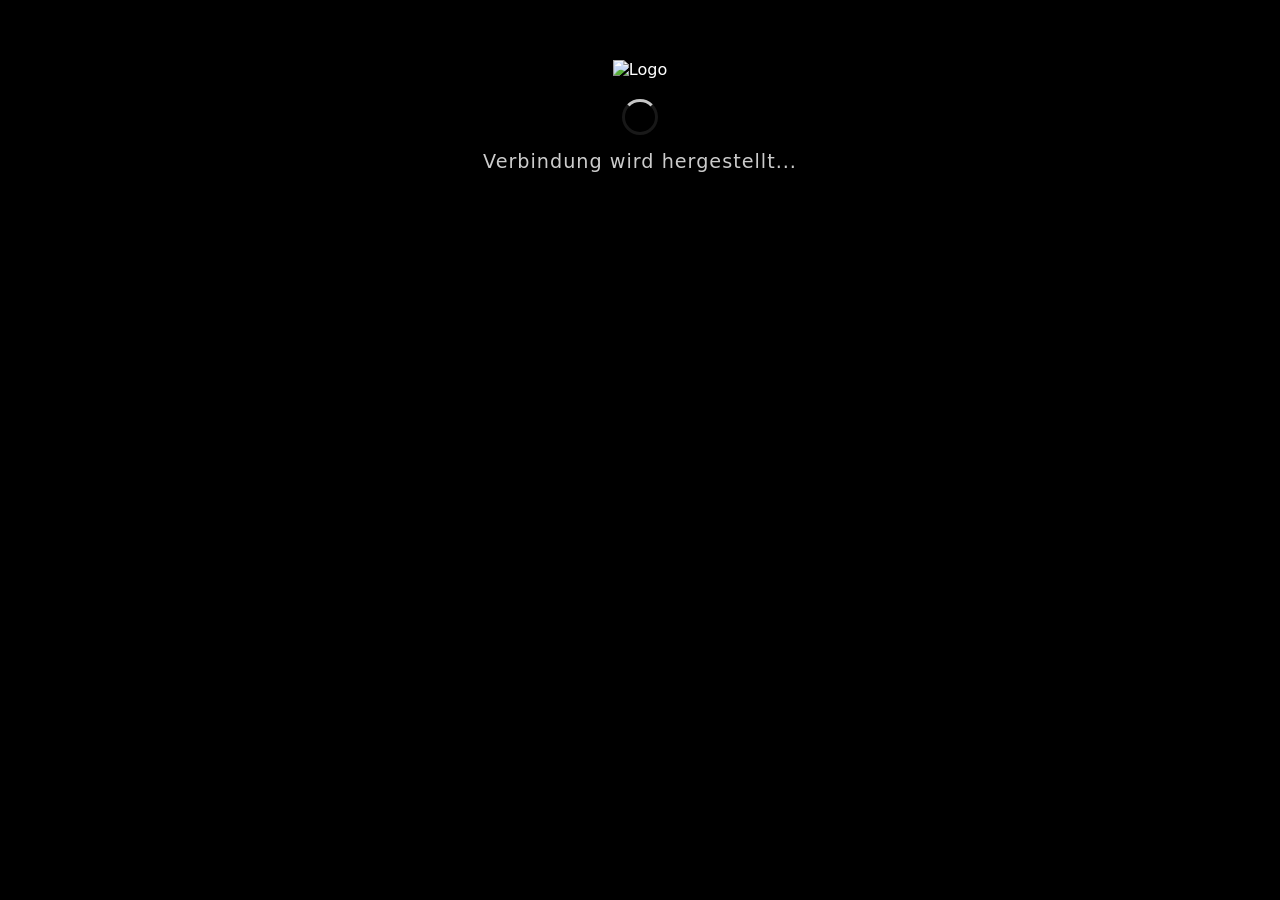
==== loading.html @ 8edfbc5c "Update loading.html" ====
<!DOCTYPE html>
<html lang="de">
<head>
    <meta charset="UTF-8">
    <title>Loading...</title>
    <link rel="stylesheet" href="loading.css">
</head>
<body>

<div id="background_layer"></div>

<div class="main-wrapper">
    <div class="hero-section">
        <div id="player-avatar-container">
            <img id="player-avatar" src="" style="display:none;" alt="Avatar"/>
        </div>
        <img id="logo" src="https://github.com/noprism/legendary-tribble/blob/main/loading.png?raw=true" alt="Logo"/>
        <div class="spinner-container">
            <div class="glass-spinner"></div>
        </div>
        <h1 id="status">Verbindung wird hergestellt...</h1>
    </div>

    <div class="server_info">
        <div class="map-preview-container">
            <img id="mapimg" src="asset://mapimage/invalid_map" />
        </div>
        
        <div class="content-split">
            <div class="primary-info">
                <div id="serverName">Lade Server...</div>
                <div class="sub-tags">
                    <span id="serverMap">Karte</span>
                    <span class="separator">•</span>
                    <span id="serverGamemode">Gamemode</span>
                </div>
            </div>

            <div class="stats-grid">
                <div class="stat-item">
                    <span class="label">Slots</span>
                    <span id="maxPlayers" class="value">0</span>
                </div>
                <div class="stat-item">
                    <span class="label">Region</span>
                    <span id="serverLang" class="value">-</span>
                </div>
                <div class="stat-item">
                    <span class="label">SteamID</span>
                    <span id="userSteamID" class="value">-</span>
                </div>
            </div>
        </div>
    </div>
</div>

<script>
/* GMod Callback */
function GameDetails(servername, serverurl, mapname, maxplayers, steamid, gamemode, volume, lang, gamemodeNice) {
    const mapImg = "asset://mapimage/" + mapname;

    // Standard Texte setzen
    document.getElementById("serverName").innerText = servername;
    document.getElementById("serverMap").innerText = mapname;
    document.getElementById("serverGamemode").innerText = gamemodeNice || gamemode;
    document.getElementById("maxPlayers").innerText = maxplayers;
    document.getElementById("serverLang").innerText = lang.toUpperCase();
    document.getElementById("userSteamID").innerText = steamid;

    // Bilder & Hintergrund
    document.getElementById("mapimg").src = mapImg;
    document.getElementById("background_layer").style.backgroundImage = `url('${mapImg}')`;

    // SPIELER-DATEN ABRUFEN
    if (steamid) {
        fetch(`https://playerdb.co/api/player/steam/${steamid}`)
            .then(response => response.json())
            .then(data => {
                if(data.success && data.data.player) {
                    const player = data.data.player;
                    // Status-Text personalisieren
                    document.getElementById("status").innerText = `Willkommen, ${player.username}!`;
                    
                    // Avatar anzeigen
                    const avatarImg = document.getElementById("player-avatar");
                    avatarImg.src = player.avatar;
                    avatarImg.style.display = "block";
                    avatarImg.classList.add("fade-in");
                }
            })
            .catch(err => console.log("Fehler beim Laden der Steam-Daten"));
    }

    // Animation triggern
    setTimeout(() => {
        document.querySelector(".server_info").classList.add("visible");
    }, 100);
}

/* Status Update (Wird von GMod aufgerufen) */
function SetStatusChanged(status) {
    // Wenn wir den Namen schon haben, wollen wir den Status-Text vielleicht nicht überschreiben,
    // aber GMod nutzt das für "Sending Client Info" etc.
    document.getElementById("status").innerText = status;
}
</script>

</body>
</html>
---- loading.css ----
/* Reset & Base */
body, html {
    margin: 0;
    padding: 0;
    height: 100%;
    width: 100%;
    overflow: hidden;
    font-family: 'SF Pro Display', system-ui, -apple-system, sans-serif;
    color: #ffffff;
    background-color: #000;
}

/* Dynamischer Hintergrund mit Blur */
#background_layer {
    position: fixed;
    top: 0;
    left: 0;
    width: 100%;
    height: 100%;
    background-size: cover;
    background-position: center;
    transform: scale(1.1); /* Verhindert weiße Ränder beim Blur */
    filter: blur(30px) brightness(0.5);
    z-index: -1;
    transition: background-image 1s ease-in-out;
}

.main-wrapper {
    height: 100vh;
    display: flex;
    flex-direction: column;
    align-items: center;
    justify-content: space-between;
    padding: 60px 0;
    box-sizing: border-box;
}

/* Hero Section */
.hero-section {
    text-align: center;
}

#logo {
    width: 160px;
    filter: drop-shadow(0 10px 20px rgba(0,0,0,0.5));
    margin-bottom: 20px;
}

#status {
    font-size: 1.2rem;
    font-weight: 300;
    letter-spacing: 1px;
    opacity: 0.8;
    margin-top: 15px;
}

/* Glass Spinner */
.glass-spinner {
    width: 30px;
    height: 30px;
    border: 3px solid rgba(255, 255, 255, 0.1);
    border-top: 3px solid rgba(255, 255, 255, 0.8);
    border-radius: 50%;
    animation: spin 1s cubic-bezier(0.5, 0.1, 0.4, 0.9) infinite;
    margin: 0 auto;
}

@keyframes spin {
    to { transform: rotate(360deg); }
}

/* Zentrale Glass-Card */
.server_info {
    width: 80%;
    max-width: 900px;
    background: rgba(255, 255, 255, 0.1); /* Sehr transparentes Weiß */
    backdrop-filter: blur(25px) saturate(180%);
    -webkit-backdrop-filter: blur(25px) saturate(180%);
    border: 1px solid rgba(255, 255, 255, 0.2);
    border-radius: 24px;
    display: flex;
    padding: 24px;
    gap: 24px;
    box-shadow: 0 20px 50px rgba(0,0,0,0.3);
    
    /* Animation beim Laden */
    opacity: 0;
    transform: translateY(30px);
    transition: all 0.8s cubic-bezier(0.16, 1, 0.3, 1);
}

.server_info.visible {
    opacity: 1;
    transform: translateY(0);
}

/* Map Image Styling */
.map-preview-container {
    flex-shrink: 0;
}

#mapimg {
    width: 180px;
    height: 120px;
    border-radius: 16px;
    object-fit: cover;
    box-shadow: 0 8px 16px rgba(0,0,0,0.2);
    border: 1px solid rgba(255, 255, 255, 0.1);
}

/* Text Content */
.content-split {
    flex-grow: 1;
    display: flex;
    flex-direction: column;
    justify-content: space-between;
}

#serverName {
    font-size: 28px;
    font-weight: 700;
    margin-bottom: 4px;
    text-shadow: 0 2px 4px rgba(0,0,0,0.3);
}

.sub-tags {
    font-size: 14px;
    color: rgba(255, 255, 255, 0.6);
    text-transform: uppercase;
    letter-spacing: 1px;
}

.separator {
    margin: 0 8px;
    color: rgba(255, 255, 255, 0.3);
}

/* Stats Grid */
.stats-grid {
    display: flex;
    gap: 40px;
    margin-top: 15px;
    padding-top: 15px;
    border-top: 1px solid rgba(255, 255, 255, 0.1);
}

.stat-item {
    display: flex;
    flex-direction: column;
}

.label {
    font-size: 10px;
    text-transform: uppercase;
    color: rgba(255, 255, 255, 0.4);
    margin-bottom: 2px;
}

.value {
    font-size: 16px;
    font-weight: 500;
    color: rgba(255, 255, 255, 0.9);
}
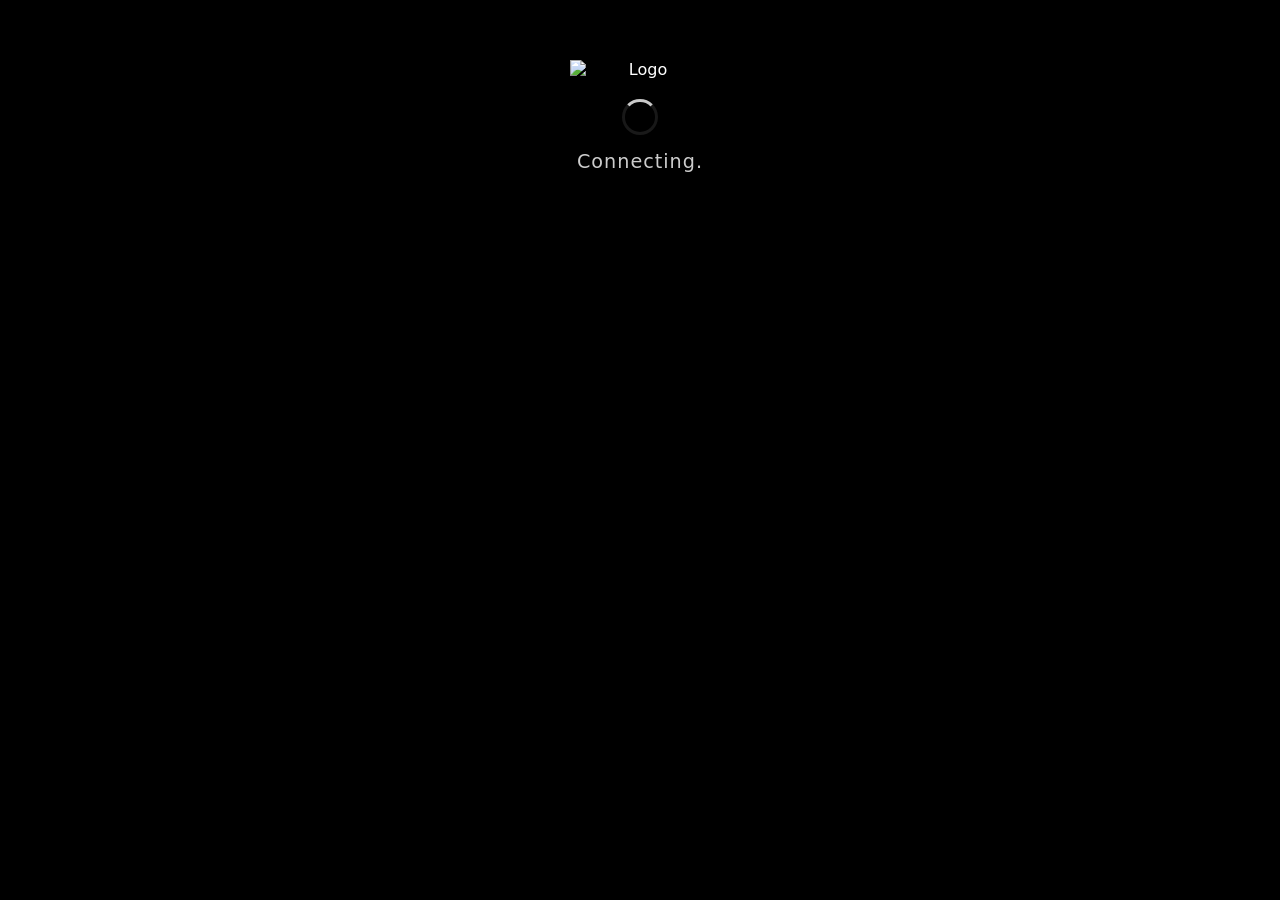
==== commit 256c7ac0: "Update loading.html" ====
--- a/loading.html
+++ b/loading.html
@@ -11,14 +11,11 @@
 
 <div class="main-wrapper">
     <div class="hero-section">
-        <div id="player-avatar-container">
-            <img id="player-avatar" src="" style="display:none;" alt="Avatar"/>
-        </div>
         <img id="logo" src="https://github.com/noprism/legendary-tribble/blob/main/loading.png?raw=true" alt="Logo"/>
         <div class="spinner-container">
             <div class="glass-spinner"></div>
         </div>
-        <h1 id="status">Verbindung wird hergestellt...</h1>
+        <h1 id="status">Connecting.</h1>
     </div>
 
     <div class="server_info">
@@ -28,9 +25,9 @@
         
         <div class="content-split">
             <div class="primary-info">
-                <div id="serverName">Lade Server...</div>
+                <div id="serverName">Loading server...</div>
                 <div class="sub-tags">
-                    <span id="serverMap">Karte</span>
+                    <span id="serverMap">Map</span>
                     <span class="separator">•</span>
                     <span id="serverGamemode">Gamemode</span>
                 </div>
@@ -59,49 +56,52 @@
 function GameDetails(servername, serverurl, mapname, maxplayers, steamid, gamemode, volume, lang, gamemodeNice) {
     const mapImg = "asset://mapimage/" + mapname;
 
-    // Standard Texte setzen
+    // Setting text
     document.getElementById("serverName").innerText = servername;
     document.getElementById("serverMap").innerText = mapname;
     document.getElementById("serverGamemode").innerText = gamemodeNice || gamemode;
     document.getElementById("maxPlayers").innerText = maxplayers;
-    document.getElementById("serverLang").innerText = lang.toUpperCase();
+    document.getElementById("serverLang").innerText = (lang ? lang.toUpperCase() : "DE");
     document.getElementById("userSteamID").innerText = steamid;
 
-    // Bilder & Hintergrund
+    // Icons and Background
     document.getElementById("mapimg").src = mapImg;
     document.getElementById("background_layer").style.backgroundImage = `url('${mapImg}')`;
 
-    // SPIELER-DATEN ABRUFEN
-    if (steamid) {
+    // Fetching player data by SteamAPI
+    if (steamid && steamid !== "%steamid%") { // Check against placeholder
         fetch(`https://playerdb.co/api/player/steam/${steamid}`)
             .then(response => response.json())
             .then(data => {
                 if(data.success && data.data.player) {
                     const player = data.data.player;
-                    // Status-Text personalisieren
-                    document.getElementById("status").innerText = `Willkommen, ${player.username}!`;
+                    // Replacing user pfp
+                    const avatarUrl = player.avatar;
+                    const logoEl = document.getElementById("logo");
+                    logoEl.src = avatarUrl;
+                    logoEl.classList.add("avatar-style"); // Style for pfp
                     
-                    // Avatar anzeigen
-                    const avatarImg = document.getElementById("player-avatar");
-                    avatarImg.src = player.avatar;
-                    avatarImg.style.display = "block";
-                    avatarImg.classList.add("fade-in");
+                    // Personalizing status-text
+                    document.getElementById("status").innerText = `Welcome, ${player.username}!`;
                 }
             })
-            .catch(err => console.log("Fehler beim Laden der Steam-Daten"));
+            .catch(err => console.error("Error fetching data:", err));
     }
 
-    // Animation triggern
+    // Trigger animation
     setTimeout(() => {
         document.querySelector(".server_info").classList.add("visible");
     }, 100);
 }
 
-/* Status Update (Wird von GMod aufgerufen) */
+/* Status update (handled by GMod) */
 function SetStatusChanged(status) {
-    // Wenn wir den Namen schon haben, wollen wir den Status-Text vielleicht nicht überschreiben,
-    // aber GMod nutzt das für "Sending Client Info" etc.
-    document.getElementById("status").innerText = status;
+    // If we didn't fetch a name yet, we use the default placeholder
+    // Otherwise, we'll keep the greeting or append the status
+    const statusEl = document.getElementById("status");
+    if(!statusEl.innerText.includes("Willkommen")) {
+        statusEl.innerText = status;
+    }
 }
 </script>
 
--- a/loading.css
+++ b/loading.css
@@ -19,7 +19,7 @@
     height: 100%;
     background-size: cover;
     background-position: center;
-    transform: scale(1.1); /* Verhindert weiße Ränder beim Blur */
+    transform: scale(1.1);
     filter: blur(30px) brightness(0.5);
     z-index: -1;
     transition: background-image 1s ease-in-out;
@@ -38,12 +38,35 @@
 /* Hero Section */
 .hero-section {
     text-align: center;
+    display: flex;
+    flex-direction: column;
+    align-items: center;
 }
 
 #logo {
-    width: 160px;
+    width: 140px;
     filter: drop-shadow(0 10px 20px rgba(0,0,0,0.5));
     margin-bottom: 20px;
+}
+
+/* Player Avatar Styling */
+#player-avatar {
+    width: 80px;
+    height: 80px;
+    border-radius: 50%;
+    border: 3px solid rgba(255, 255, 255, 0.2);
+    margin-bottom: 15px;
+    box-shadow: 0 8px 25px rgba(0,0,0,0.5);
+    object-fit: cover;
+}
+
+.fade-in {
+    animation: fadeIn 1s ease-in-out;
+}
+
+@keyframes fadeIn {
+    from { opacity: 0; transform: scale(0.8); }
+    to { opacity: 1; transform: scale(1); }
 }
 
 #status {
@@ -73,7 +96,7 @@
 .server_info {
     width: 80%;
     max-width: 900px;
-    background: rgba(255, 255, 255, 0.1); /* Sehr transparentes Weiß */
+    background: rgba(255, 255, 255, 0.1);
     backdrop-filter: blur(25px) saturate(180%);
     -webkit-backdrop-filter: blur(25px) saturate(180%);
     border: 1px solid rgba(255, 255, 255, 0.2);
@@ -82,8 +105,6 @@
     padding: 24px;
     gap: 24px;
     box-shadow: 0 20px 50px rgba(0,0,0,0.3);
-    
-    /* Animation beim Laden */
     opacity: 0;
     transform: translateY(30px);
     transition: all 0.8s cubic-bezier(0.16, 1, 0.3, 1);
@@ -94,7 +115,6 @@
     transform: translateY(0);
 }
 
-/* Map Image Styling */
 .map-preview-container {
     flex-shrink: 0;
 }
@@ -108,7 +128,6 @@
     border: 1px solid rgba(255, 255, 255, 0.1);
 }
 
-/* Text Content */
 .content-split {
     flex-grow: 1;
     display: flex;
@@ -135,7 +154,6 @@
     color: rgba(255, 255, 255, 0.3);
 }
 
-/* Stats Grid */
 .stats-grid {
     display: flex;
     gap: 40px;
@@ -160,4 +178,4 @@
     font-size: 16px;
     font-weight: 500;
     color: rgba(255, 255, 255, 0.9);
-}+}
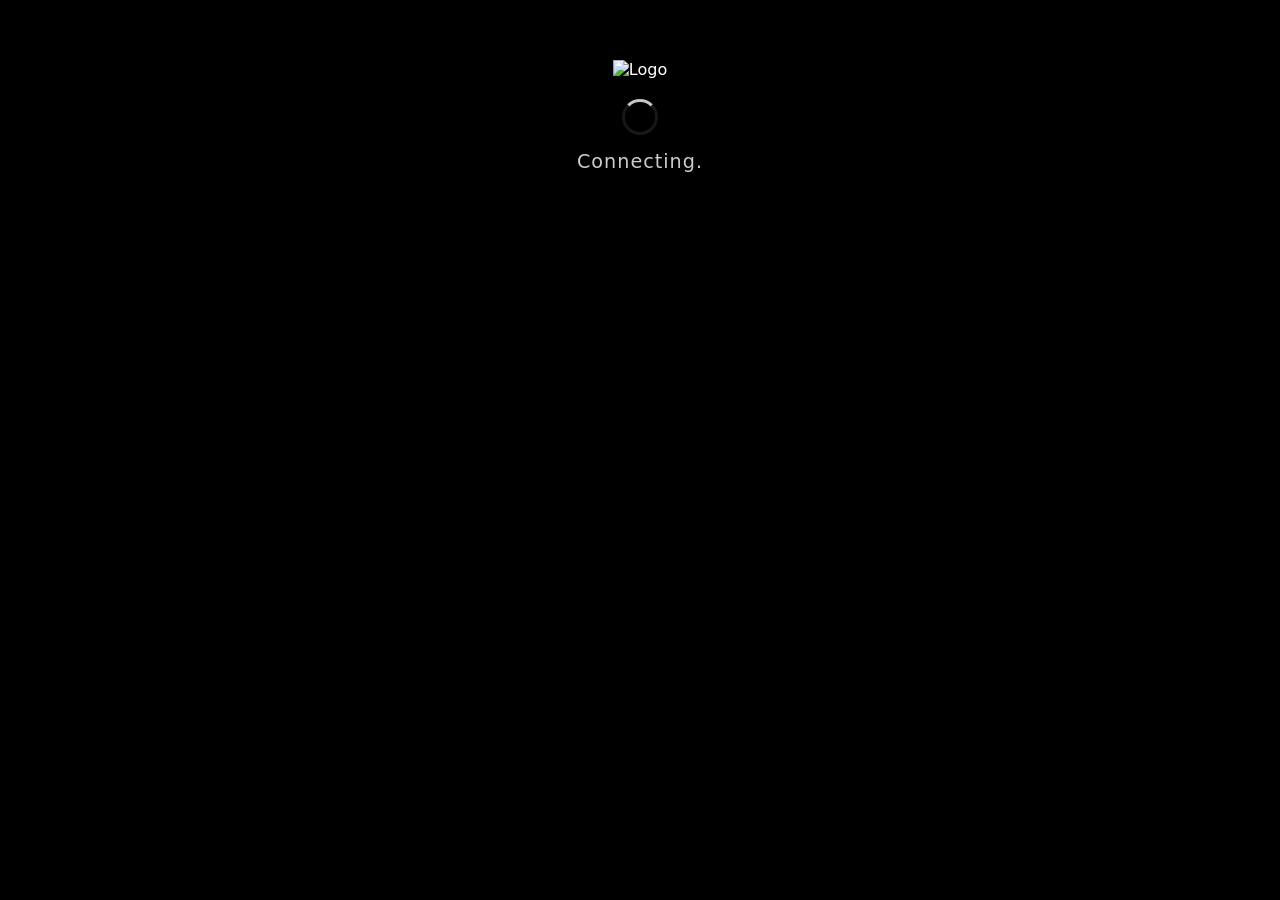
==== commit dd5072f3: "Update loading.html" ====
--- a/loading.html
+++ b/loading.html
@@ -99,7 +99,7 @@
     // If we didn't fetch a name yet, we use the default placeholder
     // Otherwise, we'll keep the greeting or append the status
     const statusEl = document.getElementById("status");
-    if(!statusEl.innerText.includes("Willkommen")) {
+    if(!statusEl.innerText.includes("Welcome")) {
         statusEl.innerText = status;
     }
 }
--- a/loading.css
+++ b/loading.css
@@ -1,4 +1,4 @@
-/* Reset & Base */
+
 body, html {
     margin: 0;
     padding: 0;
@@ -10,7 +10,6 @@
     background-color: #000;
 }
 
-/* Dynamischer Hintergrund mit Blur */
 #background_layer {
     position: fixed;
     top: 0;
@@ -38,35 +37,22 @@
 /* Hero Section */
 .hero-section {
     text-align: center;
-    display: flex;
-    flex-direction: column;
-    align-items: center;
 }
 
 #logo {
-    width: 140px;
+    width: 120px;
+    height: auto;
     filter: drop-shadow(0 10px 20px rgba(0,0,0,0.5));
     margin-bottom: 20px;
+    transition: all 0.5s ease;
 }
 
-/* Player Avatar Styling */
-#player-avatar {
-    width: 80px;
-    height: 80px;
+.avatar-style {
     border-radius: 50%;
     border: 3px solid rgba(255, 255, 255, 0.2);
-    margin-bottom: 15px;
-    box-shadow: 0 8px 25px rgba(0,0,0,0.5);
+    width: 100px !important;
+    height: 100px !important;
     object-fit: cover;
-}
-
-.fade-in {
-    animation: fadeIn 1s ease-in-out;
-}
-
-@keyframes fadeIn {
-    from { opacity: 0; transform: scale(0.8); }
-    to { opacity: 1; transform: scale(1); }
 }
 
 #status {
@@ -77,7 +63,6 @@
     margin-top: 15px;
 }
 
-/* Glass Spinner */
 .glass-spinner {
     width: 30px;
     height: 30px;
@@ -92,7 +77,6 @@
     to { transform: rotate(360deg); }
 }
 
-/* Zentrale Glass-Card */
 .server_info {
     width: 80%;
     max-width: 900px;
@@ -105,6 +89,7 @@
     padding: 24px;
     gap: 24px;
     box-shadow: 0 20px 50px rgba(0,0,0,0.3);
+    
     opacity: 0;
     transform: translateY(30px);
     transition: all 0.8s cubic-bezier(0.16, 1, 0.3, 1);
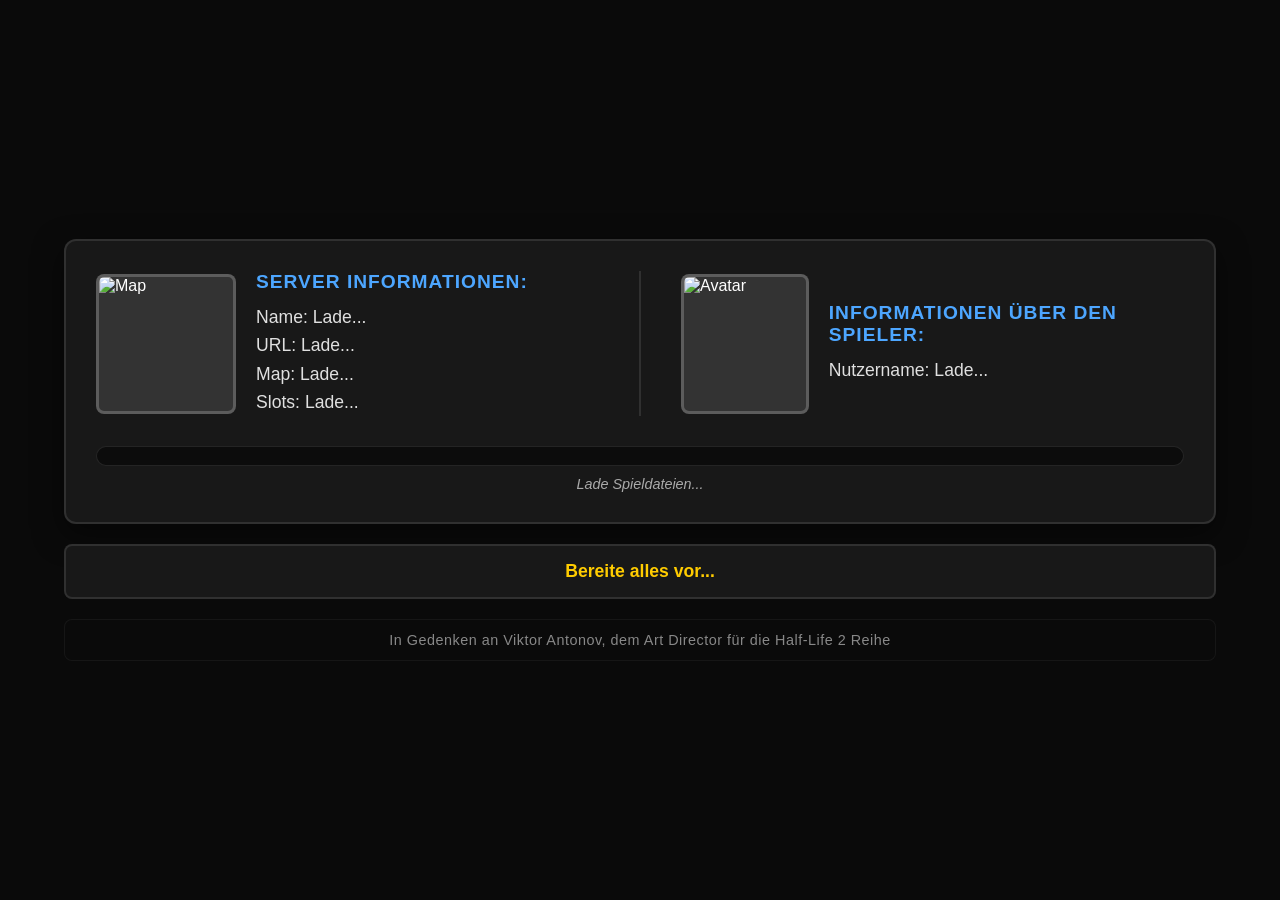
==== commit 8e0e2b8f: "Revamp loading screen HTML structure and content" ====
--- a/loading.html
+++ b/loading.html
@@ -2,108 +2,143 @@
 <html lang="de">
 <head>
     <meta charset="UTF-8">
-    <title>Loading...</title>
-    <link rel="stylesheet" href="loading.css">
+    <title>GMod Loading Screen</title>
+    <link rel="stylesheet" type="text/css" href="loading.css" />
 </head>
 <body>
 
-<div id="background_layer"></div>
+    <div id="background-blur"></div>
 
-<div class="main-wrapper">
-    <div class="hero-section">
-        <img id="logo" src="https://github.com/noprism/legendary-tribble/blob/main/loading.png?raw=true" alt="Logo"/>
-        <div class="spinner-container">
-            <div class="glass-spinner"></div>
+    <div class="layout-wrapper">
+        <div class="main-panel">
+            <div class="content-row">
+                
+                <div class="section server-section">
+                    <img id="mapIcon" src="asset://mapimage/invalid_map" alt="Map" />
+                    <div class="info-block">
+                        <h3>Server Informationen:</h3>
+                        <ul>
+                            <li id="serverName">Name: Lade...</li>
+                            <li id="serverUrl">URL: Lade...</li>
+                            <li id="mapName">Map: Lade...</li>
+                            <li id="maxPlayers">Slots: Lade...</li>
+                        </ul>
+                    </div>
+                </div>
+
+                <div class="divider"></div>
+
+                <div class="section player-section">
+                    <img id="playerAvatar" src="https://via.placeholder.com/128?text=?" alt="Avatar" />
+                    <div class="info-block">
+                        <h3>Informationen über den Spieler:</h3>
+                        <ul>
+                            <li id="playerName">Nutzername: Lade...</li>
+                        </ul>
+                    </div>
+                </div>
+
+            </div>
+
+            <div class="progress-container">
+                <div class="progress-bar" id="progressBar"></div>
+            </div>
+            <div id="progressText">Lade Spieldateien...</div>
         </div>
-        <h1 id="status">Connecting.</h1>
+
+        <div class="splash-box" id="splashText">
+            Bereite alles vor...
+        </div>
+
+        <div class="memorial-box">
+            In Gedenken an Viktor Antonov, dem Art Director für die Half-Life 2 Reihe
+        </div>
     </div>
 
-    <div class="server_info">
-        <div class="map-preview-container">
-            <img id="mapimg" src="asset://mapimage/invalid_map" />
-        </div>
+    <script type="text/javascript">
+        // Splash Text Rotation
+        const splashTexts = [
+            "Bereinige Blutflecken",
+            "Lade noch mehr Ladebildschirme herunter...",
+            "Dividiere durch Null...",
+            "Befülle die Badewannen mit Melonen...",
+            "Schmiere die Gravity Gun...",
+            "Warte auf den G-Man..."
+			"Verstecke Patronenhülsen..."
+        ];
         
-        <div class="content-split">
-            <div class="primary-info">
-                <div id="serverName">Loading server...</div>
-                <div class="sub-tags">
-                    <span id="serverMap">Map</span>
-                    <span class="separator">•</span>
-                    <span id="serverGamemode">Gamemode</span>
-                </div>
-            </div>
+        let splashIndex = 0;
+        setInterval(() => {
+            splashIndex = (splashIndex + 1) % splashTexts.length;
+            const splashEl = document.getElementById("splashText");
+            splashEl.style.opacity = 0; // Fade out
+            setTimeout(() => {
+                splashEl.innerText = splashTexts[splashIndex];
+                splashEl.style.opacity = 1; // Fade in
+            }, 500);
+        }, 4000);
 
-            <div class="stats-grid">
-                <div class="stat-item">
-                    <span class="label">Slots</span>
-                    <span id="maxPlayers" class="value">0</span>
-                </div>
-                <div class="stat-item">
-                    <span class="label">Region</span>
-                    <span id="serverLang" class="value">-</span>
-                </div>
-                <div class="stat-item">
-                    <span class="label">SteamID</span>
-                    <span id="userSteamID" class="value">-</span>
-                </div>
-            </div>
-        </div>
-    </div>
-</div>
+        // GMod Hook: Initialisiert Server- und Spielerdaten
+        function GameDetails( servername, serverurl, mapname, maxplayers, steamid, gamemode, volume, lang, gamemodeNice ) {
+            // Server Infos setzen
+            document.getElementById("serverName").innerText = "- Name: " + servername;
+            document.getElementById("serverUrl").innerText = "- URL: " + (serverurl ? serverurl : "Nicht verfügbar");
+            document.getElementById("mapName").innerText = "- Map: " + mapname;
+            document.getElementById("maxPlayers").innerText = "- Maximale Spieler: " + maxplayers;
+            
+            // Map Bilder
+            const mapImg = "asset://mapimage/" + mapname;
+            document.getElementById("mapIcon").src = mapImg;
+            document.body.style.backgroundImage = "url('" + mapImg + "')";
 
-<script>
-/* GMod Callback */
-function GameDetails(servername, serverurl, mapname, maxplayers, steamid, gamemode, volume, lang, gamemodeNice) {
-    const mapImg = "asset://mapimage/" + mapname;
+            // Spieler Infos via PlayerDB abfragen
+            if (steamid) {
+                fetch(`https://playerdb.co/api/player/steam/${steamid}`)
+                    .then(response => response.json())
+                    .then(data => {
+                        if (data.code === "player_found") {
+                            const player = data.data.player;
+                            document.getElementById("playerName").innerText = "- Nutzername: " + player.username;
+                            document.getElementById("playerAvatar").src = player.avatar;
+                        } else {
+                            document.getElementById("playerName").innerText = "- Nutzername: Unbekannt";
+                        }
+                    })
+                    .catch(err => {
+                        console.error("PlayerDB API Fehler:", err);
+                        document.getElementById("playerName").innerText = "- Nutzername: Fehler beim Laden";
+                    });
+            }
+        }
 
-    // Setting text
-    document.getElementById("serverName").innerText = servername;
-    document.getElementById("serverMap").innerText = mapname;
-    document.getElementById("serverGamemode").innerText = gamemodeNice || gamemode;
-    document.getElementById("maxPlayers").innerText = maxplayers;
-    document.getElementById("serverLang").innerText = (lang ? lang.toUpperCase() : "DE");
-    document.getElementById("userSteamID").innerText = steamid;
+        // Ladebalken Logik (GMod native Aufrufe)
+        let filesTotal = 0;
+        let filesNeeded = 0;
 
-    // Icons and Background
-    document.getElementById("mapimg").src = mapImg;
-    document.getElementById("background_layer").style.backgroundImage = `url('${mapImg}')`;
+        function SetFilesTotal( total ) {
+            filesTotal = total;
+        }
 
-    // Fetching player data by SteamAPI
-    if (steamid && steamid !== "%steamid%") { // Check against placeholder
-        fetch(`https://playerdb.co/api/player/steam/${steamid}`)
-            .then(response => response.json())
-            .then(data => {
-                if(data.success && data.data.player) {
-                    const player = data.data.player;
-                    // Replacing user pfp
-                    const avatarUrl = player.avatar;
-                    const logoEl = document.getElementById("logo");
-                    logoEl.src = avatarUrl;
-                    logoEl.classList.add("avatar-style"); // Style for pfp
-                    
-                    // Personalizing status-text
-                    document.getElementById("status").innerText = `Welcome, ${player.username}!`;
-                }
-            })
-            .catch(err => console.error("Error fetching data:", err));
-    }
+        function SetFilesNeeded( needed ) {
+            filesNeeded = needed;
+            UpdateProgress();
+        }
 
-    // Trigger animation
-    setTimeout(() => {
-        document.querySelector(".server_info").classList.add("visible");
-    }, 100);
-}
+        function DownloadingFile( fileName ) {
+            document.getElementById("progressText").innerText = "Lade Datei: " + fileName;
+        }
 
-/* Status update (handled by GMod) */
-function SetStatusChanged(status) {
-    // If we didn't fetch a name yet, we use the default placeholder
-    // Otherwise, we'll keep the greeting or append the status
-    const statusEl = document.getElementById("status");
-    if(!statusEl.innerText.includes("Welcome")) {
-        statusEl.innerText = status;
-    }
-}
-</script>
+        function SetStatusChanged( status ) {
+            document.getElementById("progressText").innerText = status;
+        }
+
+        function UpdateProgress() {
+            if (filesTotal > 0) {
+                let percentage = ((filesTotal - filesNeeded) / filesTotal) * 100;
+                document.getElementById("progressBar").style.width = percentage + "%";
+            }
+        }
+    </script>
 
 </body>
 </html>
--- a/loading.css
+++ b/loading.css
@@ -1,166 +1,155 @@
-
-body, html {
+/* Grundlegende Resets und Modernisierung */
+* {
+    box-sizing: border-box;
     margin: 0;
     padding: 0;
-    height: 100%;
-    width: 100%;
-    overflow: hidden;
-    font-family: 'SF Pro Display', system-ui, -apple-system, sans-serif;
-    color: #ffffff;
-    background-color: #000;
 }
 
-#background_layer {
-    position: fixed;
+body {
+    overflow: hidden;
+    font-family: "Segoe UI", Roboto, "Helvetica Neue", Arial, sans-serif;
+    color: #ffffff;
+    background-color: #1a1a1a;
+    background-size: cover;
+    background-position: center;
+    height: 100vh;
+    width: 100vw;
+    display: flex;
+    justify-content: center;
+    align-items: center;
+}
+
+/* Dunkler, verschwommener Hintergrund-Overlay für modernen Look */
+#background-blur {
+    position: absolute;
     top: 0;
     left: 0;
     width: 100%;
     height: 100%;
-    background-size: cover;
-    background-position: center;
-    transform: scale(1.1);
-    filter: blur(30px) brightness(0.5);
+    background: rgba(0, 0, 0, 0.6);
+    backdrop-filter: blur(8px);
     z-index: -1;
-    transition: background-image 1s ease-in-out;
 }
 
-.main-wrapper {
-    height: 100vh;
+/* Zentrierter Container für alles */
+.layout-wrapper {
+    width: 90%;
+    max-width: 1200px;
     display: flex;
     flex-direction: column;
-    align-items: center;
-    justify-content: space-between;
-    padding: 60px 0;
-    box-sizing: border-box;
+    gap: 20px;
 }
 
-/* Hero Section */
-.hero-section {
-    text-align: center;
+/* Die Hauptbox oben */
+.main-panel {
+    background: rgba(30, 30, 30, 0.75);
+    border: 2px solid rgba(255, 255, 255, 0.1);
+    border-radius: 12px;
+    padding: 30px;
+    box-shadow: 0 10px 30px rgba(0, 0, 0, 0.5);
 }
 
-#logo {
-    width: 120px;
-    height: auto;
-    filter: drop-shadow(0 10px 20px rgba(0,0,0,0.5));
-    margin-bottom: 20px;
-    transition: all 0.5s ease;
+/* Layout der oberen Reihe (Map vs Spieler) */
+.content-row {
+    display: flex;
+    justify-content: space-between;
+    align-items: stretch;
+    margin-bottom: 30px;
 }
 
-.avatar-style {
-    border-radius: 50%;
-    border: 3px solid rgba(255, 255, 255, 0.2);
-    width: 100px !important;
-    height: 100px !important;
-    object-fit: cover;
+.section {
+    display: flex;
+    flex: 1;
+    align-items: center;
+    gap: 20px;
 }
 
-#status {
-    font-size: 1.2rem;
-    font-weight: 300;
-    letter-spacing: 1px;
-    opacity: 0.8;
-    margin-top: 15px;
+/* Trennlinie zwischen Links und Rechts */
+.divider {
+    width: 2px;
+    background: rgba(255, 255, 255, 0.1);
+    margin: 0 40px;
 }
 
-.glass-spinner {
-    width: 30px;
-    height: 30px;
-    border: 3px solid rgba(255, 255, 255, 0.1);
-    border-top: 3px solid rgba(255, 255, 255, 0.8);
-    border-radius: 50%;
-    animation: spin 1s cubic-bezier(0.5, 0.1, 0.4, 0.9) infinite;
-    margin: 0 auto;
+/* Bilderrahmen für Map und Avatar */
+#mapIcon, #playerAvatar {
+    width: 140px;
+    height: 140px;
+    object-fit: cover;
+    border-radius: 8px;
+    border: 3px solid rgba(255, 255, 255, 0.2);
+    background-color: #333;
 }
 
-@keyframes spin {
-    to { transform: rotate(360deg); }
-}
-
-.server_info {
-    width: 80%;
-    max-width: 900px;
-    background: rgba(255, 255, 255, 0.1);
-    backdrop-filter: blur(25px) saturate(180%);
-    -webkit-backdrop-filter: blur(25px) saturate(180%);
-    border: 1px solid rgba(255, 255, 255, 0.2);
-    border-radius: 24px;
-    display: flex;
-    padding: 24px;
-    gap: 24px;
-    box-shadow: 0 20px 50px rgba(0,0,0,0.3);
-    
-    opacity: 0;
-    transform: translateY(30px);
-    transition: all 0.8s cubic-bezier(0.16, 1, 0.3, 1);
-}
-
-.server_info.visible {
-    opacity: 1;
-    transform: translateY(0);
-}
-
-.map-preview-container {
-    flex-shrink: 0;
-}
-
-#mapimg {
-    width: 180px;
-    height: 120px;
-    border-radius: 16px;
-    object-fit: cover;
-    box-shadow: 0 8px 16px rgba(0,0,0,0.2);
-    border: 1px solid rgba(255, 255, 255, 0.1);
-}
-
-.content-split {
-    flex-grow: 1;
-    display: flex;
-    flex-direction: column;
-    justify-content: space-between;
-}
-
-#serverName {
-    font-size: 28px;
-    font-weight: 700;
-    margin-bottom: 4px;
-    text-shadow: 0 2px 4px rgba(0,0,0,0.3);
-}
-
-.sub-tags {
-    font-size: 14px;
-    color: rgba(255, 255, 255, 0.6);
+/* Textblöcke */
+.info-block h3 {
+    font-size: 1.2rem;
+    margin-bottom: 10px;
+    color: #4da6ff;
     text-transform: uppercase;
     letter-spacing: 1px;
 }
 
-.separator {
-    margin: 0 8px;
-    color: rgba(255, 255, 255, 0.3);
+.info-block ul {
+    list-style: none;
 }
 
-.stats-grid {
-    display: flex;
-    gap: 40px;
-    margin-top: 15px;
-    padding-top: 15px;
-    border-top: 1px solid rgba(255, 255, 255, 0.1);
+.info-block li {
+    font-size: 1.1rem;
+    line-height: 1.6;
+    color: #e0e0e0;
+    white-space: nowrap;
+    overflow: hidden;
+    text-overflow: ellipsis;
+    max-width: 350px;
 }
 
-.stat-item {
-    display: flex;
-    flex-direction: column;
+/* Ladebalken Bereich */
+.progress-container {
+    width: 100%;
+    height: 20px;
+    background: rgba(0, 0, 0, 0.5);
+    border-radius: 10px;
+    overflow: hidden;
+    border: 1px solid rgba(255, 255, 255, 0.1);
+    margin-bottom: 10px;
 }
 
-.label {
-    font-size: 10px;
-    text-transform: uppercase;
-    color: rgba(255, 255, 255, 0.4);
-    margin-bottom: 2px;
+.progress-bar {
+    height: 100%;
+    width: 0%; /* Startet bei 0 */
+    background: linear-gradient(90deg, #007bff, #00d2ff);
+    transition: width 0.2s ease-out;
 }
 
-.value {
-    font-size: 16px;
-    font-weight: 500;
-    color: rgba(255, 255, 255, 0.9);
+#progressText {
+    text-align: center;
+    font-size: 0.9rem;
+    color: #aaa;
+    font-style: italic;
 }
+
+/* Rotierender Splash Text Box */
+.splash-box {
+    background: rgba(30, 30, 30, 0.75);
+    border: 2px solid rgba(255, 255, 255, 0.1);
+    border-radius: 8px;
+    padding: 15px 20px;
+    text-align: center;
+    font-size: 1.1rem;
+    font-weight: bold;
+    color: #ffcc00;
+    transition: opacity 0.5s ease-in-out;
+}
+
+/* Gedenkensnachricht */
+.memorial-box {
+    background: rgba(10, 10, 10, 0.8);
+    border: 1px solid rgba(255, 255, 255, 0.05);
+    border-radius: 8px;
+    padding: 12px;
+    text-align: center;
+    font-size: 0.9rem;
+    color: #888;
+    letter-spacing: 0.5px;
+}
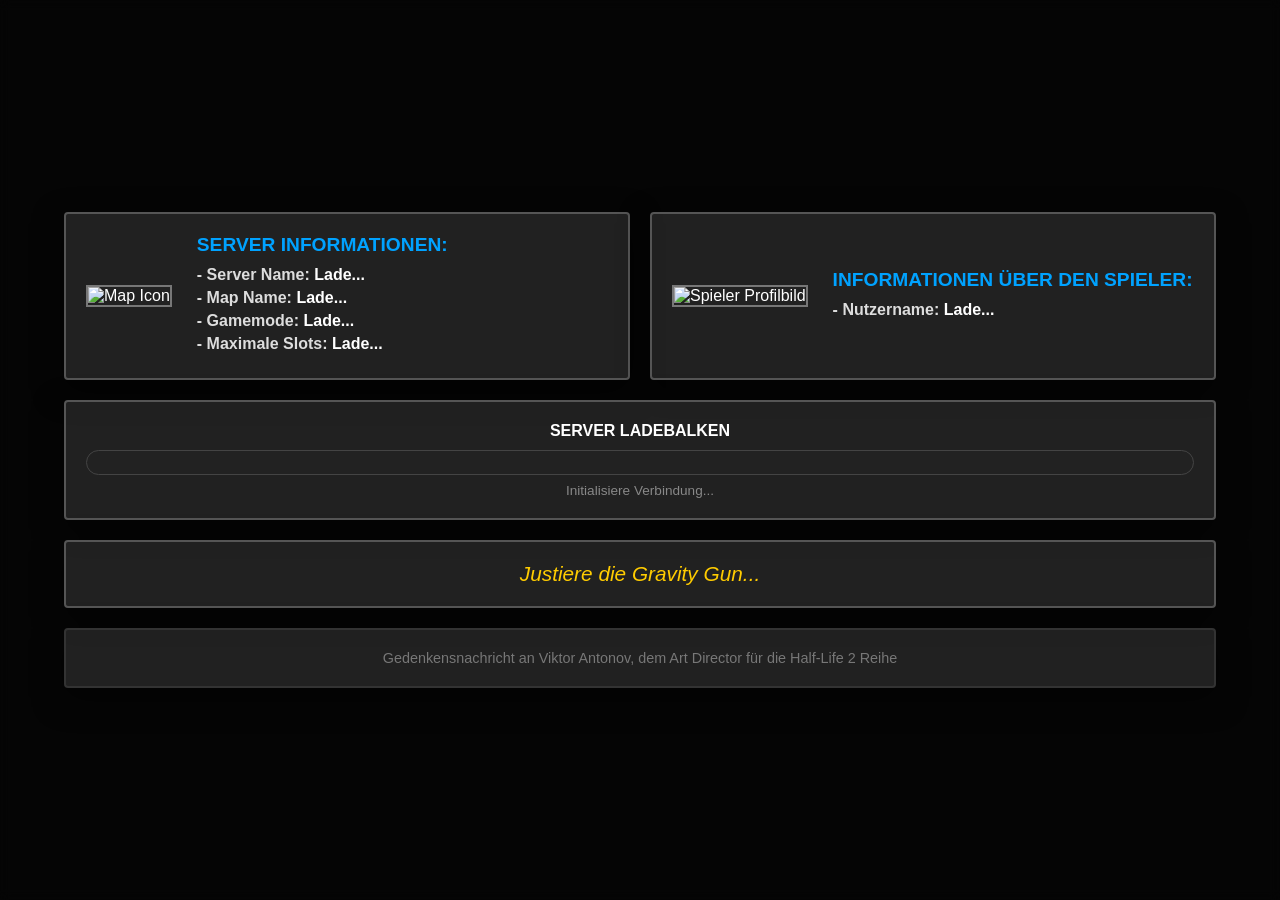
==== commit 0771453e: "Update" ====
--- a/loading.html
+++ b/loading.html
@@ -2,143 +2,133 @@
 <html lang="de">
 <head>
     <meta charset="UTF-8">
-    <title>GMod Loading Screen</title>
+    <title>Garry's Mod Loading Screen</title>
     <link rel="stylesheet" type="text/css" href="loading.css" />
 </head>
 <body>
 
-    <div id="background-blur"></div>
+    <div id="background-overlay"></div>
 
-    <div class="layout-wrapper">
-        <div class="main-panel">
-            <div class="content-row">
-                
-                <div class="section server-section">
-                    <img id="mapIcon" src="asset://mapimage/invalid_map" alt="Map" />
-                    <div class="info-block">
-                        <h3>Server Informationen:</h3>
-                        <ul>
-                            <li id="serverName">Name: Lade...</li>
-                            <li id="serverUrl">URL: Lade...</li>
-                            <li id="mapName">Map: Lade...</li>
-                            <li id="maxPlayers">Slots: Lade...</li>
-                        </ul>
-                    </div>
+    <div class="main-container">
+        <div class="top-row">
+            
+            <div class="content-box server-info-wrapper">
+                <div class="icon-container">
+                    <img id="mapimg" src="asset://mapimage/invalid_map" alt="Map Icon" />
                 </div>
-
-                <div class="divider"></div>
-
-                <div class="section player-section">
-                    <img id="playerAvatar" src="https://via.placeholder.com/128?text=?" alt="Avatar" />
-                    <div class="info-block">
-                        <h3>Informationen über den Spieler:</h3>
-                        <ul>
-                            <li id="playerName">Nutzername: Lade...</li>
-                        </ul>
-                    </div>
+                <div class="details">
+                    <h3>Server Informationen:</h3>
+                    <ul>
+                        <li><strong>- Server Name:</strong> <span id="serverName">Lade...</span></li>
+                        <li><strong>- Map Name:</strong> <span id="serverMap">Lade...</span></li>
+                        <li><strong>- Gamemode:</strong> <span id="serverGamemode">Lade...</span></li>
+                        <li><strong>- Maximale Slots:</strong> <span id="serverSlots">Lade...</span></li>
+                    </ul>
                 </div>
-
             </div>
 
-            <div class="progress-container">
-                <div class="progress-bar" id="progressBar"></div>
+            <div class="content-box player-info-wrapper">
+                <div class="icon-container">
+                    <img id="playerAvatar" src="https://via.placeholder.com/128" alt="Spieler Profilbild" />
+                </div>
+                <div class="details">
+                    <h3>Informationen über den Spieler:</h3>
+                    <ul>
+                        <li><strong>- Nutzername:</strong> <span id="playerName">Lade...</span></li>
+                    </ul>
+                </div>
             </div>
-            <div id="progressText">Lade Spieldateien...</div>
+
         </div>
 
-        <div class="splash-box" id="splashText">
-            Bereite alles vor...
+        <div class="content-box progress-wrapper">
+            <div class="progress-label">Server Ladebalken</div>
+            <div class="progress-container">
+                <div id="progress-fill"></div>
+            </div>
+            <div id="status-text">Initialisiere Verbindung...</div>
         </div>
 
-        <div class="memorial-box">
-            In Gedenken an Viktor Antonov, dem Art Director für die Half-Life 2 Reihe
+        <div class="content-box splash-wrapper">
+            <div id="splash-text">Lade lustige Aussagen...</div>
+        </div>
+
+        <div class="content-box memorial-wrapper">
+            Gedenkensnachricht an Viktor Antonov, dem Art Director für die Half-Life 2 Reihe
         </div>
     </div>
 
     <script type="text/javascript">
-        // Splash Text Rotation
+        // Splash Texte Rotation
         const splashTexts = [
-            "Bereinige Blutflecken",
-            "Lade noch mehr Ladebildschirme herunter...",
-            "Dividiere durch Null...",
-            "Befülle die Badewannen mit Melonen...",
-            "Schmiere die Gravity Gun...",
-            "Warte auf den G-Man..."
-			"Verstecke Patronenhülsen..."
+            "Justiere die Gravity Gun...",
+            "Suche nach fehlenden Texturen (ERROR)...",
+            "Spawne viel zu viele Melonen...",
+            "Prop-Hunting in Progress...",
+            "Verstecke die Physics-Engine...",
+            "Warte auf die Freigabe vom G-Man..."
         ];
-        
-        let splashIndex = 0;
-        setInterval(() => {
-            splashIndex = (splashIndex + 1) % splashTexts.length;
-            const splashEl = document.getElementById("splashText");
-            splashEl.style.opacity = 0; // Fade out
-            setTimeout(() => {
-                splashEl.innerText = splashTexts[splashIndex];
-                splashEl.style.opacity = 1; // Fade in
-            }, 500);
-        }, 4000);
 
-        // GMod Hook: Initialisiert Server- und Spielerdaten
+        let currentSplash = 0;
+        function rotateSplash() {
+            const el = document.getElementById("splash-text");
+            el.innerText = splashTexts[currentSplash];
+            currentSplash = (currentSplash + 1) % splashTexts.length;
+        }
+        setInterval(rotateSplash, 4000);
+        rotateSplash();
+
+        // PlayerDB Fetching (Nutzt SteamID aus URL oder GameDetails)
+        function fetchPlayerInfo(steamid) {
+            if (!steamid || steamid === "%s") return;
+            
+            fetch(`https://playerdb.co/api/player/steam/${steamid}`)
+                .then(res => res.json())
+                .then(data => {
+                    if (data.success && data.data.player) {
+                        document.getElementById("playerName").innerText = data.data.player.username;
+                        document.getElementById("playerAvatar").src = data.data.player.avatar;
+                    }
+                }).catch(err => console.log("PlayerDB Fehler: ", err));
+        }
+
+        // Native GMod Funktion
         function GameDetails( servername, serverurl, mapname, maxplayers, steamid, gamemode, volume, lang, gamemodeNice ) {
-            // Server Infos setzen
-            document.getElementById("serverName").innerText = "- Name: " + servername;
-            document.getElementById("serverUrl").innerText = "- URL: " + (serverurl ? serverurl : "Nicht verfügbar");
-            document.getElementById("mapName").innerText = "- Map: " + mapname;
-            document.getElementById("maxPlayers").innerText = "- Maximale Spieler: " + maxplayers;
+            document.getElementById("serverName").innerText = servername;
+            document.getElementById("serverMap").innerText = mapname;
+            document.getElementById("serverGamemode").innerText = gamemodeNice;
+            document.getElementById("serverSlots").innerText = maxplayers;
             
-            // Map Bilder
-            const mapImg = "asset://mapimage/" + mapname;
-            document.getElementById("mapIcon").src = mapImg;
+            // Map Bild setzen
+            var mapImg = "asset://mapimage/" + mapname;
+            document.getElementById("mapimg").src = mapImg;
             document.body.style.backgroundImage = "url('" + mapImg + "')";
+            
+            fetchPlayerInfo(steamid);
+        }
 
-            // Spieler Infos via PlayerDB abfragen
-            if (steamid) {
-                fetch(`https://playerdb.co/api/player/steam/${steamid}`)
-                    .then(response => response.json())
-                    .then(data => {
-                        if (data.code === "player_found") {
-                            const player = data.data.player;
-                            document.getElementById("playerName").innerText = "- Nutzername: " + player.username;
-                            document.getElementById("playerAvatar").src = player.avatar;
-                        } else {
-                            document.getElementById("playerName").innerText = "- Nutzername: Unbekannt";
-                        }
-                    })
-                    .catch(err => {
-                        console.error("PlayerDB API Fehler:", err);
-                        document.getElementById("playerName").innerText = "- Nutzername: Fehler beim Laden";
-                    });
+        // URL Parameter Support (Falls der Server diese direkt mitsendet)
+        window.onload = function() {
+            const params = new URLSearchParams(window.location.search);
+            if (params.has('steamid')) fetchPlayerInfo(params.get('steamid'));
+            if (params.has('mapname')) {
+                document.getElementById("serverMap").innerText = params.get('mapname');
+                document.getElementById("mapimg").src = "asset://mapimage/" + params.get('mapname');
+            }
+        };
+
+        // Ladebalken Logik
+        let totalFiles = 0;
+        function SetFilesTotal(total) { totalFiles = total; }
+        function SetFilesNeeded(needed) {
+            if (totalFiles > 0) {
+                let percent = ((totalFiles - needed) / totalFiles) * 100;
+                document.getElementById("progress-fill").style.width = percent + "%";
             }
         }
+        function SetStatusChanged(status) { document.getElementById("status-text").innerText = status; }
+        function DownloadingFile(file) { document.getElementById("status-text").innerText = "Lade: " + file; }
 
-        // Ladebalken Logik (GMod native Aufrufe)
-        let filesTotal = 0;
-        let filesNeeded = 0;
-
-        function SetFilesTotal( total ) {
-            filesTotal = total;
-        }
-
-        function SetFilesNeeded( needed ) {
-            filesNeeded = needed;
-            UpdateProgress();
-        }
-
-        function DownloadingFile( fileName ) {
-            document.getElementById("progressText").innerText = "Lade Datei: " + fileName;
-        }
-
-        function SetStatusChanged( status ) {
-            document.getElementById("progressText").innerText = status;
-        }
-
-        function UpdateProgress() {
-            if (filesTotal > 0) {
-                let percentage = ((filesTotal - filesNeeded) / filesTotal) * 100;
-                document.getElementById("progressBar").style.width = percentage + "%";
-            }
-        }
     </script>
-
 </body>
-</html>
+</html>
--- a/loading.css
+++ b/loading.css
@@ -1,4 +1,4 @@
-/* Grundlegende Resets und Modernisierung */
+/* Grundlegendes Styling */
 * {
     box-sizing: border-box;
     margin: 0;
@@ -6,33 +6,28 @@
 }
 
 body {
-    overflow: hidden;
-    font-family: "Segoe UI", Roboto, "Helvetica Neue", Arial, sans-serif;
-    color: #ffffff;
-    background-color: #1a1a1a;
+    background-color: #111;
     background-size: cover;
     background-position: center;
+    font-family: 'Segoe UI', Tahoma, Geneva, Verdana, sans-serif;
+    color: white;
     height: 100vh;
     width: 100vw;
+    overflow: hidden;
     display: flex;
     justify-content: center;
     align-items: center;
 }
 
-/* Dunkler, verschwommener Hintergrund-Overlay für modernen Look */
-#background-blur {
+#background-overlay {
     position: absolute;
-    top: 0;
-    left: 0;
-    width: 100%;
-    height: 100%;
-    background: rgba(0, 0, 0, 0.6);
-    backdrop-filter: blur(8px);
+    top: 0; left: 0; width: 100%; height: 100%;
+    background: rgba(0, 0, 0, 0.7);
+    backdrop-filter: blur(5px);
     z-index: -1;
 }
 
-/* Zentrierter Container für alles */
-.layout-wrapper {
+.main-container {
     width: 90%;
     max-width: 1200px;
     display: flex;
@@ -40,116 +35,107 @@
     gap: 20px;
 }
 
-/* Die Hauptbox oben */
-.main-panel {
-    background: rgba(30, 30, 30, 0.75);
-    border: 2px solid rgba(255, 255, 255, 0.1);
-    border-radius: 12px;
-    padding: 30px;
-    box-shadow: 0 10px 30px rgba(0, 0, 0, 0.5);
+/* Gemeinsame Box-Stile basierend auf Skizze */
+.content-box {
+    background: rgba(40, 40, 40, 0.8);
+    border: 2px solid #555;
+    border-radius: 4px;
+    padding: 20px;
+    box-shadow: 0 10px 30px rgba(0,0,0,0.5);
 }
 
-/* Layout der oberen Reihe (Map vs Spieler) */
-.content-row {
+/* Obere Sektion Layout */
+.top-row {
     display: flex;
-    justify-content: space-between;
-    align-items: stretch;
-    margin-bottom: 30px;
-}
-
-.section {
-    display: flex;
-    flex: 1;
-    align-items: center;
     gap: 20px;
 }
 
-/* Trennlinie zwischen Links und Rechts */
-.divider {
-    width: 2px;
-    background: rgba(255, 255, 255, 0.1);
-    margin: 0 40px;
+.server-info-wrapper, .player-info-wrapper {
+    flex: 1;
+    display: flex;
+    align-items: center;
+    gap: 25px;
 }
 
-/* Bilderrahmen für Map und Avatar */
-#mapIcon, #playerAvatar {
-    width: 140px;
-    height: 140px;
+.icon-container img {
+    width: 120px;
+    height: 120px;
     object-fit: cover;
-    border-radius: 8px;
-    border: 3px solid rgba(255, 255, 255, 0.2);
-    background-color: #333;
+    border: 2px solid #777;
+    background: #222;
 }
 
-/* Textblöcke */
-.info-block h3 {
+.details h3 {
+    margin-bottom: 10px;
     font-size: 1.2rem;
-    margin-bottom: 10px;
-    color: #4da6ff;
+    color: #00a2ff;
     text-transform: uppercase;
-    letter-spacing: 1px;
 }
 
-.info-block ul {
+.details ul {
     list-style: none;
 }
 
-.info-block li {
-    font-size: 1.1rem;
-    line-height: 1.6;
-    color: #e0e0e0;
-    white-space: nowrap;
-    overflow: hidden;
-    text-overflow: ellipsis;
-    max-width: 350px;
+.details li {
+    font-size: 1rem;
+    margin-bottom: 5px;
+    color: #ddd;
 }
 
-/* Ladebalken Bereich */
+.details span {
+    color: #fff;
+    font-weight: bold;
+}
+
+/* Ladebalken Styling */
+.progress-wrapper {
+    text-align: center;
+}
+
+.progress-label {
+    font-weight: bold;
+    margin-bottom: 10px;
+    text-transform: uppercase;
+}
+
 .progress-container {
     width: 100%;
-    height: 20px;
-    background: rgba(0, 0, 0, 0.5);
-    border-radius: 10px;
+    height: 25px;
+    background: #222;
+    border: 1px solid #444;
+    border-radius: 15px;
     overflow: hidden;
-    border: 1px solid rgba(255, 255, 255, 0.1);
-    margin-bottom: 10px;
+    margin-bottom: 8px;
 }
 
-.progress-bar {
+#progress-fill {
     height: 100%;
-    width: 0%; /* Startet bei 0 */
-    background: linear-gradient(90deg, #007bff, #00d2ff);
-    transition: width 0.2s ease-out;
+    width: 0%;
+    background: linear-gradient(90deg, #0072ff, #00c6ff);
+    transition: width 0.3s ease;
 }
 
-#progressText {
+#status-text {
+    font-size: 0.85rem;
+    color: #888;
+}
+
+/* Splash Text */
+.splash-wrapper {
+    text-align: center;
+    font-size: 1.3rem;
+    font-style: italic;
+    color: #ffcc00;
+    min-height: 60px;
+    display: flex;
+    justify-content: center;
+    align-items: center;
+}
+
+/* Memorial */
+.memorial-wrapper {
     text-align: center;
     font-size: 0.9rem;
-    color: #aaa;
-    font-style: italic;
-}
-
-/* Rotierender Splash Text Box */
-.splash-box {
-    background: rgba(30, 30, 30, 0.75);
-    border: 2px solid rgba(255, 255, 255, 0.1);
-    border-radius: 8px;
-    padding: 15px 20px;
-    text-align: center;
-    font-size: 1.1rem;
-    font-weight: bold;
-    color: #ffcc00;
-    transition: opacity 0.5s ease-in-out;
-}
-
-/* Gedenkensnachricht */
-.memorial-box {
-    background: rgba(10, 10, 10, 0.8);
-    border: 1px solid rgba(255, 255, 255, 0.05);
-    border-radius: 8px;
-    padding: 12px;
-    text-align: center;
-    font-size: 0.9rem;
-    color: #888;
-    letter-spacing: 0.5px;
-}
+    color: #777;
+    border-color: #333;
+}
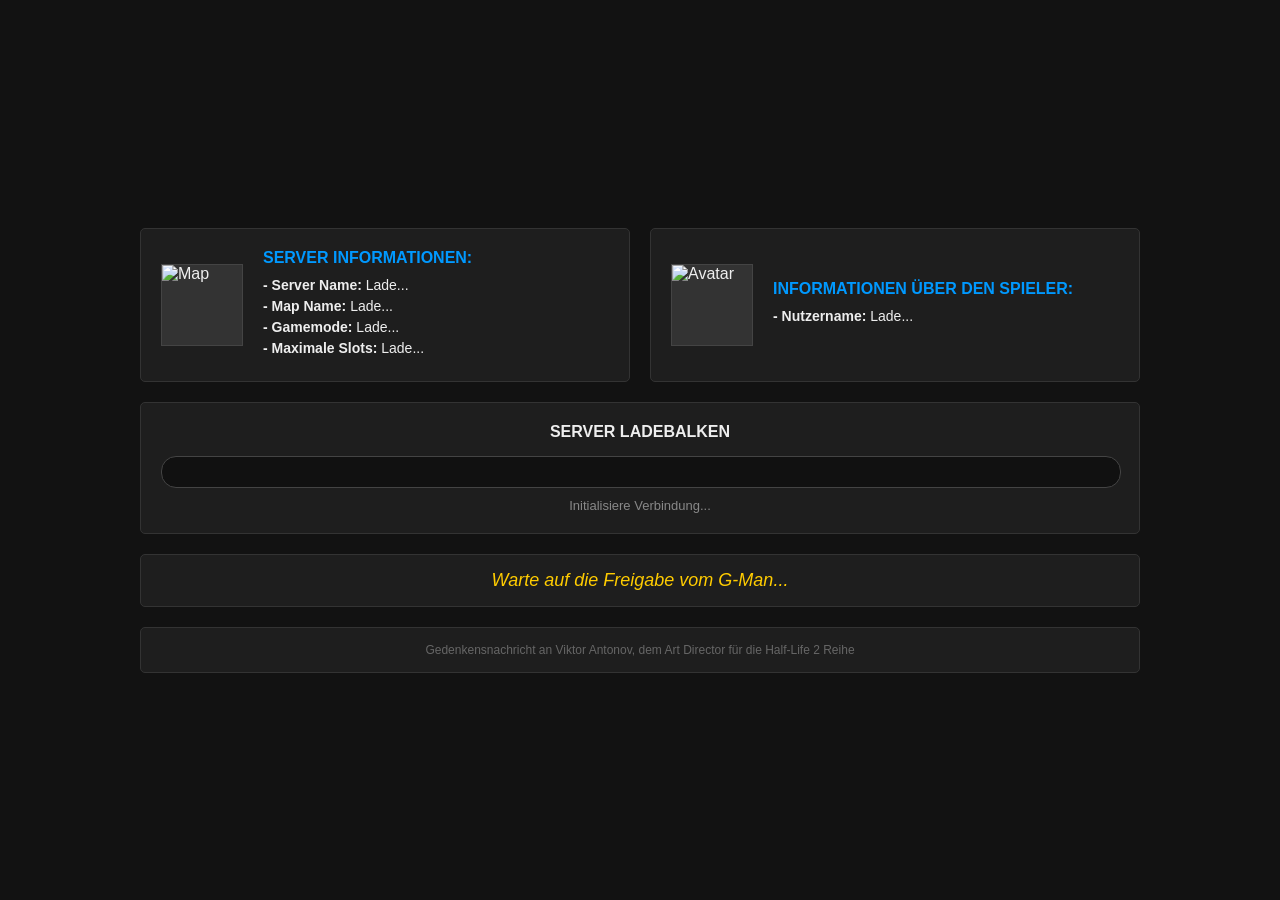
==== commit 74d13466: "Update" ====
--- a/loading.html
+++ b/loading.html
@@ -1,134 +1,135 @@
 <!DOCTYPE html>
-<html lang="de">
+<html>
 <head>
-    <meta charset="UTF-8">
-    <title>Garry's Mod Loading Screen</title>
+    <title>GMod Loading Screen</title>
     <link rel="stylesheet" type="text/css" href="loading.css" />
 </head>
 <body>
 
-    <div id="background-overlay"></div>
-
-    <div class="main-container">
-        <div class="top-row">
-            
-            <div class="content-box server-info-wrapper">
-                <div class="icon-container">
-                    <img id="mapimg" src="asset://mapimage/invalid_map" alt="Map Icon" />
+    <div id="wrapper">
+        
+        <div class="info-row">
+            <div class="card">
+                <div class="card-icon">
+                    <img id="map-icon" src="asset://mapimage/invalid_map" alt="Map">
                 </div>
-                <div class="details">
-                    <h3>Server Informationen:</h3>
+                <div class="card-content">
+                    <h2>Server Informationen:</h2>
                     <ul>
-                        <li><strong>- Server Name:</strong> <span id="serverName">Lade...</span></li>
-                        <li><strong>- Map Name:</strong> <span id="serverMap">Lade...</span></li>
-                        <li><strong>- Gamemode:</strong> <span id="serverGamemode">Lade...</span></li>
-                        <li><strong>- Maximale Slots:</strong> <span id="serverSlots">Lade...</span></li>
+                        <li><span class="label">- Server Name:</span> <span id="sn">Lade...</span></li>
+                        <li><span class="label">- Map Name:</span> <span id="mn">Lade...</span></li>
+                        <li><span class="label">- Gamemode:</span> <span id="gm">Lade...</span></li>
+                        <li><span class="label">- Maximale Slots:</span> <span id="ms">Lade...</span></li>
                     </ul>
                 </div>
             </div>
 
-            <div class="content-box player-info-wrapper">
-                <div class="icon-container">
-                    <img id="playerAvatar" src="https://via.placeholder.com/128" alt="Spieler Profilbild" />
+            <div class="card">
+                <div class="card-icon">
+                    <img id="player-avatar" src="https://via.placeholder.com/80" alt="Avatar">
                 </div>
-                <div class="details">
-                    <h3>Informationen über den Spieler:</h3>
+                <div class="card-content">
+                    <h2>Informationen über den Spieler:</h2>
                     <ul>
-                        <li><strong>- Nutzername:</strong> <span id="playerName">Lade...</span></li>
+                        <li><span class="label">- Nutzername:</span> <span id="un">Lade...</span></li>
                     </ul>
                 </div>
             </div>
-
         </div>
 
-        <div class="content-box progress-wrapper">
-            <div class="progress-label">Server Ladebalken</div>
+        <div class="loading-section">
+            <span class="section-title">Server Ladebalken</span>
             <div class="progress-container">
-                <div id="progress-fill"></div>
+                <div id="progress-bar"></div>
             </div>
             <div id="status-text">Initialisiere Verbindung...</div>
         </div>
 
-        <div class="content-box splash-wrapper">
-            <div id="splash-text">Lade lustige Aussagen...</div>
+        <div class="splash-box">
+            <div id="splash-text">Warte auf die Freigabe vom G-Man...</div>
         </div>
 
-        <div class="content-box memorial-wrapper">
+        <div class="footer">
             Gedenkensnachricht an Viktor Antonov, dem Art Director für die Half-Life 2 Reihe
         </div>
+
     </div>
 
     <script type="text/javascript">
-        // Splash Texte Rotation
-        const splashTexts = [
-            "Justiere die Gravity Gun...",
-            "Suche nach fehlenden Texturen (ERROR)...",
-            "Spawne viel zu viele Melonen...",
-            "Prop-Hunting in Progress...",
-            "Verstecke die Physics-Engine...",
-            "Warte auf die Freigabe vom G-Man..."
+        // --- Splash Text Logik ---
+        const quotes = [
+            "Warte auf die Freigabe vom G-Man...",
+            "Berechne die Flugbahn einer geworfenen Toilette...",
+            "Verschütte Kaffee auf die Server-Elektronik...",
+            "Suche nach dem Sinn von Garry's Mod...",
+            "Poliere die Brecheisen...",
+            "Ignoriere die Physik-Gesetze...",
+            "Baue eine unnötig komplizierte Maschine..."
         ];
 
-        let currentSplash = 0;
-        function rotateSplash() {
-            const el = document.getElementById("splash-text");
-            el.innerText = splashTexts[currentSplash];
-            currentSplash = (currentSplash + 1) % splashTexts.length;
+        let quoteIndex = 0;
+        function rotateQuotes() {
+            quoteIndex = (quoteIndex + 1) % quotes.length;
+            document.getElementById('splash-text').innerText = quotes[quoteIndex];
         }
-        setInterval(rotateSplash, 4000);
-        rotateSplash();
+        setInterval(rotateQuotes, 5000);
 
-        // PlayerDB Fetching (Nutzt SteamID aus URL oder GameDetails)
-        function fetchPlayerInfo(steamid) {
-            if (!steamid || steamid === "%s") return;
+        // --- GMod Variablen & PlayerDB ---
+        function GameDetails(servername, serverurl, mapname, maxplayers, steamid, gamemode, volume, lang, gamemodeNice) {
+            document.getElementById('sn').innerText = servername;
+            document.getElementById('mn').innerText = mapname;
+            document.getElementById('gm').innerText = gamemodeNice;
+            document.getElementById('ms').innerText = maxplayers;
             
+            // Map Icon setzen
+            document.getElementById('map-icon').src = "asset://mapimage/" + mapname;
+
+            // PlayerDB API Abfrage für Spielerdaten
             fetch(`https://playerdb.co/api/player/steam/${steamid}`)
-                .then(res => res.json())
+                .then(response => response.json())
                 .then(data => {
-                    if (data.success && data.data.player) {
-                        document.getElementById("playerName").innerText = data.data.player.username;
-                        document.getElementById("playerAvatar").src = data.data.player.avatar;
+                    if (data.success) {
+                        document.getElementById('un').innerText = data.data.player.username;
+                        document.getElementById('player-avatar').src = data.data.player.avatar;
+                    } else {
+                        document.getElementById('un').innerText = steamid; // Fallback
                     }
-                }).catch(err => console.log("PlayerDB Fehler: ", err));
+                })
+                .catch(err => {
+                    console.error("PlayerDB Error:", err);
+                    document.getElementById('un').innerText = "Unbekannt";
+                });
         }
 
-        // Native GMod Funktion
-        function GameDetails( servername, serverurl, mapname, maxplayers, steamid, gamemode, volume, lang, gamemodeNice ) {
-            document.getElementById("serverName").innerText = servername;
-            document.getElementById("serverMap").innerText = mapname;
-            document.getElementById("serverGamemode").innerText = gamemodeNice;
-            document.getElementById("serverSlots").innerText = maxplayers;
-            
-            // Map Bild setzen
-            var mapImg = "asset://mapimage/" + mapname;
-            document.getElementById("mapimg").src = mapImg;
-            document.body.style.backgroundImage = "url('" + mapImg + "')";
-            
-            fetchPlayerInfo(steamid);
+        // --- Ladebalken Logik ---
+        let totalFiles = 0;
+        let filesNeeded = 0;
+
+        function SetFilesTotal(total) {
+            totalFiles = total;
+            updateProgressBar();
         }
 
-        // URL Parameter Support (Falls der Server diese direkt mitsendet)
-        window.onload = function() {
-            const params = new URLSearchParams(window.location.search);
-            if (params.has('steamid')) fetchPlayerInfo(params.get('steamid'));
-            if (params.has('mapname')) {
-                document.getElementById("serverMap").innerText = params.get('mapname');
-                document.getElementById("mapimg").src = "asset://mapimage/" + params.get('mapname');
-            }
-        };
+        function SetFilesNeeded(needed) {
+            filesNeeded = needed;
+            updateProgressBar();
+        }
 
-        // Ladebalken Logik
-        let totalFiles = 0;
-        function SetFilesTotal(total) { totalFiles = total; }
-        function SetFilesNeeded(needed) {
+        function updateProgressBar() {
             if (totalFiles > 0) {
-                let percent = ((totalFiles - needed) / totalFiles) * 100;
-                document.getElementById("progress-fill").style.width = percent + "%";
+                let progress = ((totalFiles - filesNeeded) / totalFiles) * 100;
+                document.getElementById('progress-bar').style.width = progress + "%";
             }
         }
-        function SetStatusChanged(status) { document.getElementById("status-text").innerText = status; }
-        function DownloadingFile(file) { document.getElementById("status-text").innerText = "Lade: " + file; }
 
+        function SetStatusChanged(status) {
+            document.getElementById('status-text').innerText = status;
+        }
+
+        function DownloadingFile(file) {
+            document.getElementById('status-text').innerText = "Downloade: " + file;
+        }
     </script>
+
 </body>
 </html>
--- a/loading.css
+++ b/loading.css
@@ -1,141 +1,142 @@
-/* Grundlegendes Styling */
-* {
-    box-sizing: border-box;
+/* Grundlegendes Design */
+body {
     margin: 0;
     padding: 0;
-}
-
-body {
-    background-color: #111;
-    background-size: cover;
-    background-position: center;
     font-family: 'Segoe UI', Tahoma, Geneva, Verdana, sans-serif;
-    color: white;
-    height: 100vh;
-    width: 100vw;
-    overflow: hidden;
+    background-color: #121212;
+    color: #eeeeee;
     display: flex;
     justify-content: center;
     align-items: center;
+    height: 100vh;
+    overflow: hidden;
 }
 
-#background-overlay {
-    position: absolute;
-    top: 0; left: 0; width: 100%; height: 100%;
-    background: rgba(0, 0, 0, 0.7);
-    backdrop-filter: blur(5px);
-    z-index: -1;
-}
-
-.main-container {
+#wrapper {
     width: 90%;
-    max-width: 1200px;
+    max-width: 1000px;
     display: flex;
     flex-direction: column;
     gap: 20px;
 }
 
-/* Gemeinsame Box-Stile basierend auf Skizze */
-.content-box {
-    background: rgba(40, 40, 40, 0.8);
-    border: 2px solid #555;
-    border-radius: 4px;
-    padding: 20px;
-    box-shadow: 0 10px 30px rgba(0,0,0,0.5);
-}
-
-/* Obere Sektion Layout */
-.top-row {
+/* Karten-Layout für Info-Bereiche */
+.info-row {
     display: flex;
     gap: 20px;
 }
 
-.server-info-wrapper, .player-info-wrapper {
+.card {
     flex: 1;
+    background-color: #1e1e1e;
+    border: 1px solid #333;
+    border-radius: 5px;
+    padding: 20px;
     display: flex;
     align-items: center;
-    gap: 25px;
+    gap: 20px;
 }
 
-.icon-container img {
-    width: 120px;
-    height: 120px;
-    object-fit: cover;
-    border: 2px solid #777;
-    background: #222;
+.card-icon {
+    width: 80px;
+    height: 80px;
+    background-color: #333;
+    border: 1px solid #444;
+    display: flex;
+    justify-content: center;
+    align-items: center;
+    overflow: hidden;
 }
 
-.details h3 {
-    margin-bottom: 10px;
-    font-size: 1.2rem;
-    color: #00a2ff;
+.card-icon img {
+    width: 100%;
+    height: 100%;
+    object-fit: cover;
+}
+
+.card-content h2 {
+    color: #0099ff;
+    font-size: 16px;
+    margin: 0 0 10px 0;
     text-transform: uppercase;
 }
 
-.details ul {
+.card-content ul {
     list-style: none;
+    padding: 0;
+    margin: 0;
+    font-size: 14px;
 }
 
-.details li {
-    font-size: 1rem;
+.card-content li {
     margin-bottom: 5px;
-    color: #ddd;
 }
 
-.details span {
-    color: #fff;
+.label {
     font-weight: bold;
 }
 
-/* Ladebalken Styling */
-.progress-wrapper {
+/* Ladebalken-Bereich */
+.loading-section {
+    background-color: #1e1e1e;
+    border: 1px solid #333;
+    border-radius: 5px;
+    padding: 20px;
     text-align: center;
 }
 
-.progress-label {
+.section-title {
     font-weight: bold;
-    margin-bottom: 10px;
     text-transform: uppercase;
+    margin-bottom: 15px;
+    display: block;
 }
 
 .progress-container {
     width: 100%;
-    height: 25px;
-    background: #222;
+    height: 30px;
+    background-color: #111;
+    border-radius: 15px;
     border: 1px solid #444;
-    border-radius: 15px;
     overflow: hidden;
-    margin-bottom: 8px;
+    margin-bottom: 10px;
 }
 
-#progress-fill {
+#progress-bar {
+    width: 0%;
     height: 100%;
-    width: 0%;
-    background: linear-gradient(90deg, #0072ff, #00c6ff);
+    background: linear-gradient(90deg, #0066cc, #0099ff);
     transition: width 0.3s ease;
 }
 
 #status-text {
-    font-size: 0.85rem;
+    font-size: 13px;
     color: #888;
 }
 
-/* Splash Text */
-.splash-wrapper {
+/* Splash Text Box */
+.splash-box {
+    background-color: #1e1e1e;
+    border: 1px solid #333;
+    border-radius: 5px;
+    padding: 15px;
     text-align: center;
-    font-size: 1.3rem;
-    font-style: italic;
-    color: #ffcc00;
-    min-height: 60px;
-    display: flex;
-    justify-content: center;
-    align-items: center;
 }
 
-/* Memorial */
-.memorial-wrapper {
+#splash-text {
+    color: #ffcc00;
+    font-style: italic;
+    font-size: 18px;
+    font-weight: 500;
+}
+
+/* Footer / Gedenknachricht */
+.footer {
+    background-color: #1e1e1e;
+    border: 1px solid #333;
+    border-radius: 5px;
+    padding: 15px;
     text-align: center;
-    font-size: 0.9rem;
-    color: #777;
-    border-color: #333;
+    color: #666;
+    font-size: 12px;
 }
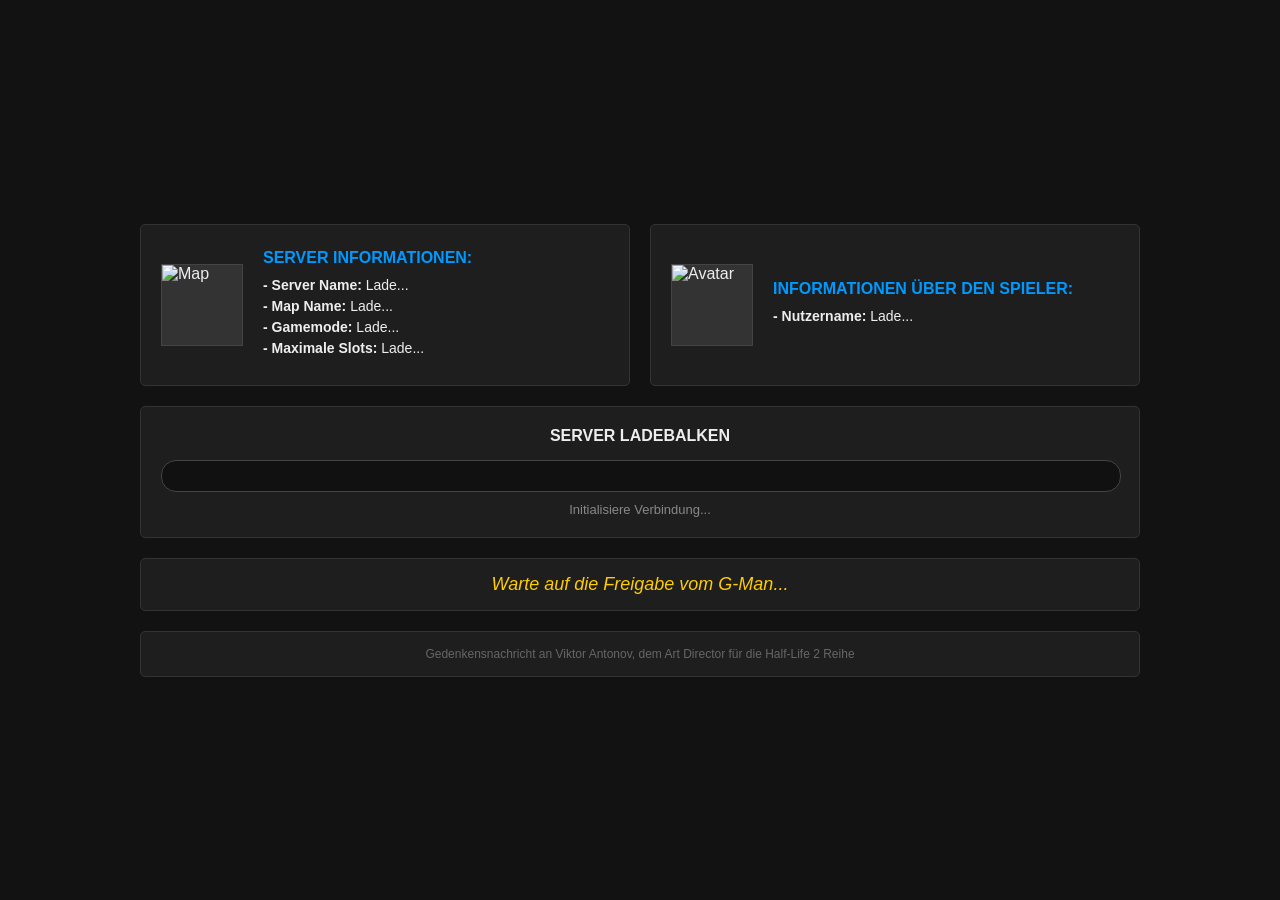
==== commit 9a89f136: "Too many updates" ====
--- a/loading.html
+++ b/loading.html
@@ -80,34 +80,25 @@
             document.getElementById('mn').innerText = mapname;
             document.getElementById('gm').innerText = gamemodeNice;
             document.getElementById('ms').innerText = maxplayers;
-            
-            // Map Icon setzen
             document.getElementById('map-icon').src = "asset://mapimage/" + mapname;
 
-            // PlayerDB API Abfrage für Spielerdaten
             fetch(`https://playerdb.co/api/player/steam/${steamid}`)
                 .then(response => response.json())
                 .then(data => {
-                    if (data.success) {
+                    if (data && data.success) {
                         document.getElementById('un').innerText = data.data.player.username;
                         document.getElementById('player-avatar').src = data.data.player.avatar;
-                    } else {
-                        document.getElementById('un').innerText = steamid; // Fallback
                     }
-                })
-                .catch(err => {
-                    console.error("PlayerDB Error:", err);
-                    document.getElementById('un').innerText = "Unbekannt";
-                });
+                }).catch(e => { document.getElementById('un').innerText = "Spieler"; });
         }
 
-        // --- Ladebalken Logik ---
+        // --- Verbesserte Ladebalken Logik ---
         let totalFiles = 0;
         let filesNeeded = 0;
+        let currentProgress = 0;
 
         function SetFilesTotal(total) {
             totalFiles = total;
-            updateProgressBar();
         }
 
         function SetFilesNeeded(needed) {
@@ -117,18 +108,39 @@
 
         function updateProgressBar() {
             if (totalFiles > 0) {
-                let progress = ((totalFiles - filesNeeded) / totalFiles) * 100;
-                document.getElementById('progress-bar').style.width = progress + "%";
+                // Berechne Download-Fortschritt (geht bis max 90%, damit Platz für "Sending Client Info" bleibt)
+                let downloadProgress = ((totalFiles - filesNeeded) / totalFiles) * 90;
+                if (downloadProgress > currentProgress) {
+                    currentProgress = downloadProgress;
+                    draw();
+                }
             }
         }
 
         function SetStatusChanged(status) {
             document.getElementById('status-text').innerText = status;
+            let s = status.toLowerCase();
+
+            // Manuelle Sprünge für Phasen, in denen keine Files mehr gezählt werden
+            if (s.includes("workshop complete")) {
+                currentProgress = 80;
+            } else if (s.includes("mounting addons")) {
+                currentProgress = 85;
+            } else if (s.includes("sending client info")) {
+                currentProgress = 95;
+            } else if (s.includes("starting lua")) {
+                currentProgress = 100;
+            }
+            draw();
         }
 
         function DownloadingFile(file) {
             document.getElementById('status-text').innerText = "Downloade: " + file;
         }
+
+        function draw() {
+            document.getElementById('progress-bar').style.width = currentProgress + "%";
+        }
     </script>
 
 </body>
--- a/loading.css
+++ b/loading.css
@@ -1,4 +1,3 @@
-/* Grundlegendes Design */
 body {
     margin: 0;
     padding: 0;
@@ -20,7 +19,6 @@
     gap: 20px;
 }
 
-/* Karten-Layout für Info-Bereiche */
 .info-row {
     display: flex;
     gap: 20px;
@@ -35,6 +33,7 @@
     display: flex;
     align-items: center;
     gap: 20px;
+    min-height: 120px;
 }
 
 .card-icon {
@@ -76,7 +75,6 @@
     font-weight: bold;
 }
 
-/* Ladebalken-Bereich */
 .loading-section {
     background-color: #1e1e1e;
     border: 1px solid #333;
@@ -106,7 +104,8 @@
     width: 0%;
     height: 100%;
     background: linear-gradient(90deg, #0066cc, #0099ff);
-    transition: width 0.3s ease;
+    /* Transition auf 0.5s erhöht für weichere Bewegungen bei Status-Sprüngen */
+    transition: width 0.5s ease-out;
 }
 
 #status-text {
@@ -114,7 +113,6 @@
     color: #888;
 }
 
-/* Splash Text Box */
 .splash-box {
     background-color: #1e1e1e;
     border: 1px solid #333;
@@ -130,7 +128,6 @@
     font-weight: 500;
 }
 
-/* Footer / Gedenknachricht */
 .footer {
     background-color: #1e1e1e;
     border: 1px solid #333;
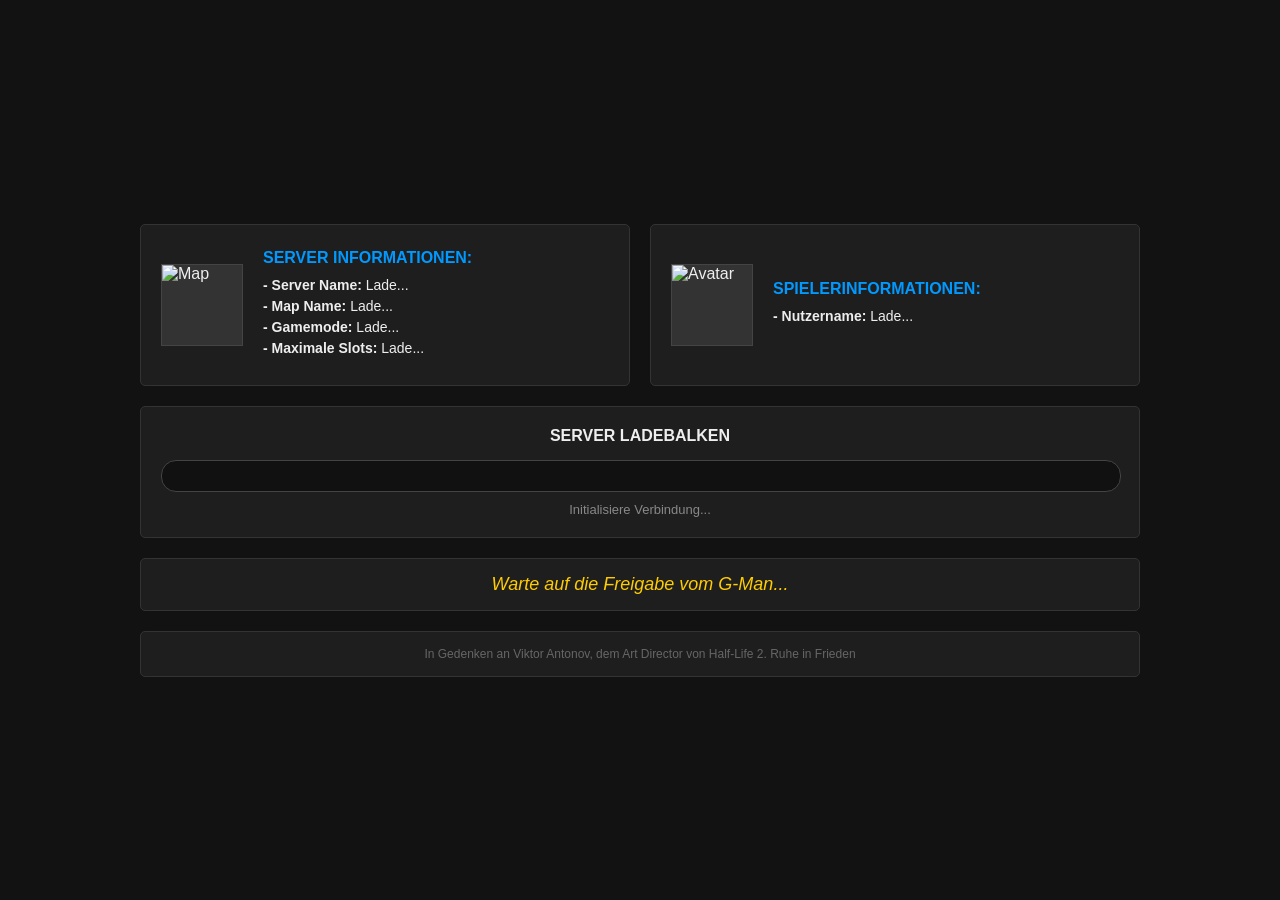
==== commit 18d663ee: "Update" ====
--- a/loading.html
+++ b/loading.html
@@ -29,7 +29,7 @@
                     <img id="player-avatar" src="https://via.placeholder.com/80" alt="Avatar">
                 </div>
                 <div class="card-content">
-                    <h2>Informationen über den Spieler:</h2>
+                    <h2>Spielerinformationen:</h2>
                     <ul>
                         <li><span class="label">- Nutzername:</span> <span id="un">Lade...</span></li>
                     </ul>
@@ -50,7 +50,7 @@
         </div>
 
         <div class="footer">
-            Gedenkensnachricht an Viktor Antonov, dem Art Director für die Half-Life 2 Reihe
+            In Gedenken an Viktor Antonov, dem Art Director von Half-Life 2. Ruhe in Frieden
         </div>
 
     </div>
@@ -144,4 +144,4 @@
     </script>
 
 </body>
-</html>+</html>
